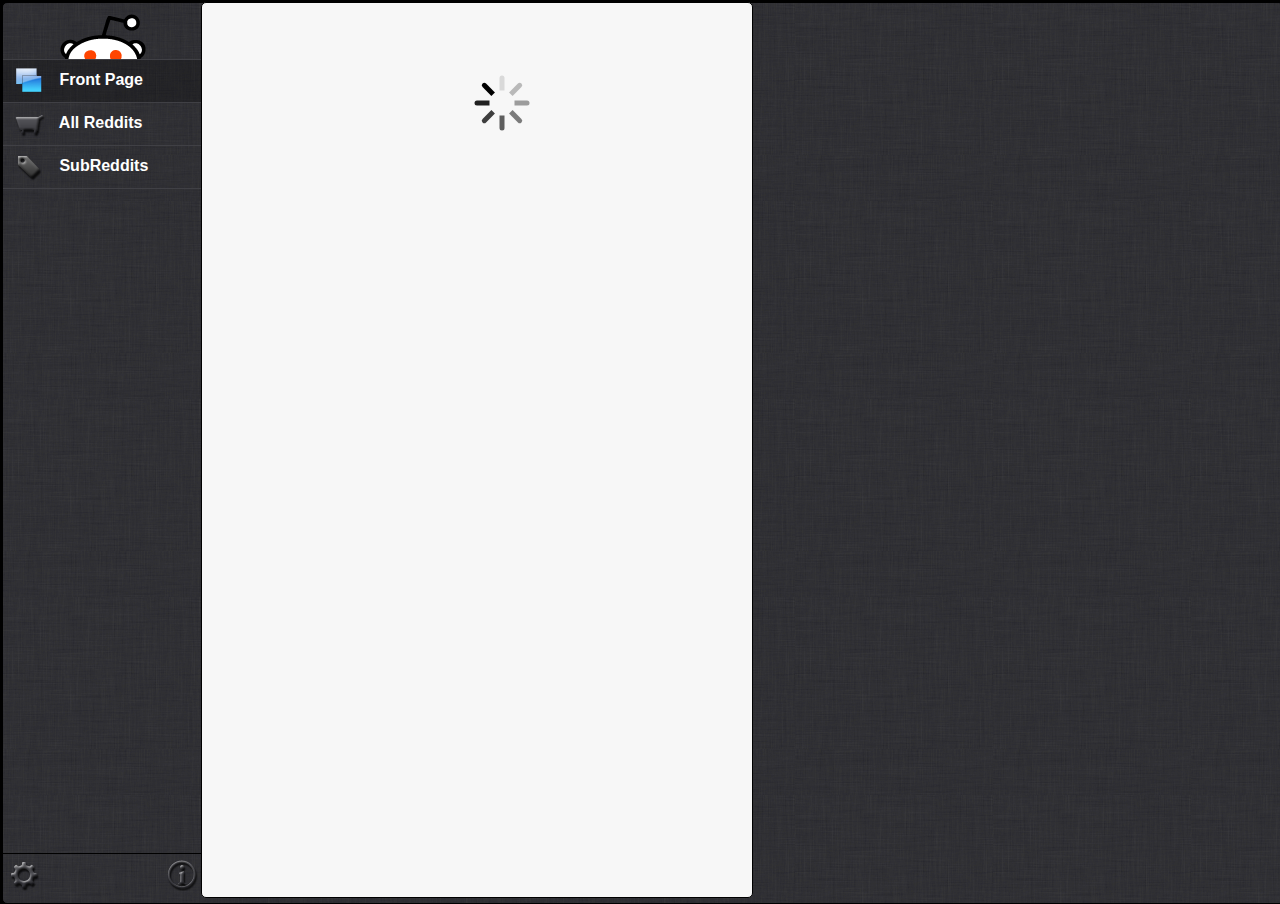
==== www/index.html @ 710328b3 "transitioned everything over to XCode/PhoneGap in main branch" ====
<!doctype html>
<html>
	<head>
		<meta name="viewport" content="width=device-width, initial-scale=1.0, maximum-scale=1.0, minimum-scale=1.0, user-scalable=no"/>
		<meta id="touch-event-mode" content="native"/>
		
		<title>Frink Reddit Client</title>
		
		<!-- jquery -->
		<script type="text/javascript" src="plugins/jquery/jquery-1.7.1.js"></script>
		
		<!-- fancybox -->
		<script type="text/javascript" src="plugins/fancybox/jquery.fancybox-1.3.4.pack.js"></script>
		<link type="text/css" rel="stylesheet" href="plugins/fancybox/jquery.fancybox-1.3.4.css" />
		
		<!-- iscroll -->
		<script type="text/javascript" src="plugins/iscroll/iscroll-4.0.js"></script>
		
		<!-- modals -->
		<script type="text/javascript" src="scripts/modals/settings.js"></script>
		<script type="text/javascript" src="scripts/modals/about.js"></script>
		<script type="text/javascript" src="scripts/modals/write.js"></script>
		
		<!-- objects -->
		<script type="text/javascript" src="scripts/objects/post.js"></script>
		<script type="text/javascript" src="scripts/objects/posts.js"></script>
		<script type="text/javascript" src="scripts/objects/comments.js"></script>
		<script type="text/javascript" src="scripts/objects/reddits.js"></script>
		<script type="text/javascript" src="scripts/objects/mail.js"></script>
		
		<!-- core -->
		<link type="text/css" rel="stylesheet" href="styles/frink.css" />	
		<script type="text/javascript" src="scripts/frink.js"></script>
		<script type="text/javascript" src="scripts/reddit-api.js"></script>
        
        
        <script type="text/javascript" charset="utf-8" src="phonegap-1.3.0.js"></script>
        <script type="text/javascript">
            
            
            // If you want to prevent dragging, uncomment this section
            /*
             function preventBehavior(e) 
             { 
             e.preventDefault(); 
             };
             document.addEventListener("touchmove", preventBehavior, false);
             */
            
            /* If you are supporting your own protocol, the var invokeString will contain any arguments to the app launch.
             see http://iphonedevelopertips.com/cocoa/launching-your-own-application-via-a-custom-url-scheme.html
             for more details -jm */
            /*
             function handleOpenURL(url)
             {
             // TODO: do something with the url passed in.
             }
             */
            
            function onBodyLoad()
            {		
                document.addEventListener("deviceready", onDeviceReady, false);
            }
            
            /* When this function is called, PhoneGap has been initialized and is ready to roll */
            /* If you are supporting your own protocol, the var invokeString will contain any arguments to the app launch.
             see http://iphonedevelopertips.com/cocoa/launching-your-own-application-via-a-custom-url-scheme.html
             for more details -jm */
            function onDeviceReady()
            {
                // do your thing!
                //navigator.notification.alert("PhoneGap is working")
            }
            
            </script>
		
	</head>		
	<body onload="onBodyLoad()">	
		
		<!-- used with some fancy css3 to make a spinny icon -->
		<div id="spinny">
			<div class="bar1"></div>
			<div class="bar2"></div>
			<div class="bar3"></div>
			<div class="bar4"></div>
			<div class="bar5"></div>
			<div class="bar6"></div>
			<div class="bar7"></div>
			<div class="bar8"></div>
		</div>
		
		
		
		<div id="main">
			
			<!-- LEFT BAR -->
			<div id="tabLeft">
				<div class="header"><img src="images/frink-head.png" alt="the Frink project" /></div>
				<ul>
					<li class="selected">
						<a href="#listpage" r="" tab="tabPosts" id="linkPosts">
							<div>
								<img src="images/icons/front-page-selected.png" alt="visit the frink home page" />						
								Front Page						
							</div>
						</a>
					</li>
					<li>
						<a href="#listpage" r="all" tab="tabPosts" id="linkAll">
							<div>
								<img src="images/icons/all-reddits-emboss.png" alt="visit the frink home page" />
								All Reddits
							</div>
						</a>
					</li>
					<li>
						<a href="#tab" tab="tabReddits" id="linkReddits">
							<div>
								<img src="images/icons/sub-reddits-emboss.png" alt="visit the frink home page" />
								SubReddits
							</div>
						</a>
					</li>
					<li id="liMail" style="display:none;">
						<a href="#tab" tab="tabMail" id="linkMail">
							<div>
								<img src="images/icons/mail-emboss.png" alt="visit the frink home page" />
								Mail
							</div>
						</a>
					</li>
				</ul>
				<div id="footer">
					<!--<a href="#tabWrite" id="btnWritePost"><img src="images/icons/Edit.png" alt="Make new post"></a></li>-->
					<a href="#tabSettings" id="btnSettings"><img src="images/icons/settings-emboss.png" alt="Settings"></a>
					<a href="#tabAbout" id="btnAbout"><img src="images/icons/info-emboss.png" alt="About"></a>
				</div>			
			</div>
			
			<!-- MIDDLE PANEL -->
			<div id="middle">
				
				<!-- LIST PAGE -->
				<div id="tabPosts" class="tab">
					<ul id="posts"></ul>
				</div>
				
				<!-- REDDITS -->
				<div id="tabReddits" class="tab" style="display:none;">
					<ul id="reddits"></ul>
				</div>
				
					
				<!-- MAIL -->
				<div id="tabMail" class="tab" style="display:none;">
					<div>
						<div id="messageTypeList">
							<ul>
								<li class="selected">inbox</li>
								<li>sent</li>
								<li>comments</li>
								<li>moderator</li>
							</ul>
						</div>
						<div style="clear:both">&nbsp;</div>
						<ul id="messages"></ul>
					</div>		
				</div>
			</div>
			
			<!-- POST -->
			<div id="tabPost">
				<div id="post-header"></div>
				<div id="post-content">
					
					<div id="post-content-scroller" style="position: relative; width: 100%;height: 100%; display: none;">
						<div id="mask" style="position:absolute; left: 0px; right: 0px; top: 0px; bottom: 0px;">
							<div id="faker">
								<iframe id="contentFrame" style="pointer-events: none;" scrolling="no"></iframe>
							</div>		
						</div>
					</div>
					
					<div id="post-comments-scroller" style="display:none">
						<div id="post-comments"></div>
					</div>
				</div>
			</div>
			
			
			<!--
				MODALS 
				_____________________
				this is the html for the modals created from the bottom icons of the left bar
			-->
					
			<!-- WRITE -->
			<div class="modal">
				<div class="modal-content" id="tabWrite">
					<h2>New Post</h2>
					<form id="frmWrite">
						<input type="textbox" id="txtWrite"/>
						<div class="modal-footer">
							<input type="button" value="post" id="btnWrite">
							<input type="button" value="cancel" class="close-button">
						</div>
					</form>
				</div>
			</div>
			
			<!-- SETTINGS -->
			<div class="modal">
				<div class="modal-content" id="tabSettings">
					<div class="modal-title">Settings</div>
					
					<div class="modal-body">
						<div id="loggedIn" style="display:none">
							Logged in as:
							<input type="text" disabled="true" id="loggedUserName" />
							<div class="modal-footer">
								<input type="button" value="log out" id="btnLogOut" />
								<input type="button" value="cancel" class="close-button">
							</div>
						</div>
						
						<div id="loggedOut">
							<div>
								<label for="username">Username:</label>
								<input type="text" name="username" id="username" value=""  />
							</div>
							<br />	
							<div>
								<label for="password">Password:</label>
								<input type="password" name="password" id="password" value="" />
							</div>	
							<br />
							<div class="modal-footer">
								<input type="button" value="save" id="btnSaveSettings" />
								<input type="button" value="cancel" class="close-button">
							</div>
						</div>		
					</div>
				</div>
			</div>
			
			<!-- ABOUT -->
			<div class="modal">
				<div class="modal-content" id="tabAbout">
					<div class="modal-title">About Frink!</div>
					<div class="modal-body">
					
						Version 1.1
						<br />
						A reddit application for tablets by reddit user <a href="http://www.reddit.com/user/justinblat/" target="_blank">justinblat</a>.
						<br />
						<br />
						<div class="link-box" style="width: 250px;">
							<ul>
								<li href="http://jbeckwith.com">Visit the Blog</li>
								<li href="http://twitter.com/frinkapp">Frink! on Twitter</li>
								<li href="https://github.com/JustinBeckwith/frink">View the Source</li>
								<li href="https://github.com/JustinBeckwith/frink/issues">Report a Bug</li>
							</ul>
						</div>
						<div style="clear:both">&nbsp;</div>
						<div class="modal-footer">
							<input type="button" value="close" class="close-button">
						</div>
					</div>
				</div>
			</div>
		</div>			
	</body>
</html>
---- www/styles/frink.css ----
/*--------------------------------------------------------------------------
--
-- MAIN
--
--------------------------------------------------------------------------*/

html {
	height: 100%;
	width: 100%;
}

body {
	font-family: verdana, arial;
	height: 100%;
	width: 100%;
	background-color: #000000;
	margin: 0px;
	padding: 2px;
	overflow: hidden;
}

#main {
	width: 100%;
	height: 100%;
	border-radius: 5px;
	border: 1px solid #000000;
	background-image: url('../images/hash-background.png');
	margin-right: -10px;
	margin-bottom: -10px;
}

#middle {
	position: absolute;
	background-color: #F7F7F7;
	left: 201px;
	top: 2px;
	bottom: 2px;
	width: 550px;
	border-radius: 5px;
	border: 1px solid #000000;
	padding-top: 5px;
	padding-bottom: 5px;
}


#middle .tab {
	height: 100%;
}


.empty {
	color: #FF0000;
}

label {
	display: block;
}

form div {
	padding-bottom: 15px;
}

input[type=text], input[type=password] {
	width: 100%;
}

/*--------------------------------------------------------------------------
--
-- MODALS
--
--------------------------------------------------------------------------*/


.modal {
	display: none;
}

.modal-title {
	padding: 15px;
	background-color: #AAAAAA;
	font-weight: bold;
	margin-bottom: 15px;
	border: 1px solid #000000;
}

.modal-content {
	min-height: 200px;
	min-width: 490px;
	color: #000000;
	font-weight: bold;
	background-image: url('../images/big-frink-head-3.png');
	background-repeat:no-repeat;
	background-position-x: center;
	background-position-y: bottom;
	text-align: center;
}

.modal-body {
	text-align: left;
	margin: auto;
	padding: 10px;
	display: inline-block;
}

.modal-content a {
	color: #000000;
}

.modal-footer {
	margin-top: 15px;
	text-align: center;
	padding: 10px;
	min-width: 300px;
}

.modal-footer input[type=button] {
	font-size: 1.2em;
}

.link-box {
	margin-left: auto;
	margin-right: auto;
	padding: 0px;
}

.link-box ul {
	display: inline;
	padding: 0px;
	margin: 0px;
	list-style-type: none;
}

.link-box ul li {
	background-color: #F3F3F3;
	border: 1px solid #000000;
	padding: 10px;
}

.link-box ul a {
	font-weight: normal;
	color: #000000;
	text-decoration: none;
}



/*--------------------------------------------------------------------------
--
-- LEFT BAR
--
--------------------------------------------------------------------------*/

#tabLeft {
	float: left;
	width: 200px;
	border-right: 1px solid #000000;
	top: 2px;
	bottom: 2px;
	margin-bottom: -10px;
}

#tabLeft .header {
	padding-top: 10px;
	text-align: center;
}
#tabLeft .header img {
	display: block;
	margin-right: auto;
	margin-left: auto;
}

#tabLeft ul {
	margin: 0px;
	padding: 0px;
	list-style-type: none;
	border-top: 1px solid #404045;
}

#tabLeft ul li {
	padding: 5px 0px 5px 0px;
	border-bottom: 1px solid #404045;
}

#tabLeft .selected {
	background: rgba(0, 0, 0, .25);
	/*background-image: -webkit-gradient(linear, 0% 0%, 0% 100%, from(#5F99CF), to(#000000));*/
}

#tabLeft .selected img {
	opacity: 1.0; 
}

#tabLeft ul li img {
	vertical-align: middle;
	border: 0;
	padding: 0px 10px 0px 10px;
}

#tabLeft a {
    font-weight: bold;
    text-decoration: none;
	color: white;
}

#footer {
	float: left;
	position: fixed;
	bottom: 0px;
	width: 200px;
	border-top: 1px solid #000000;
	padding: 5px 0px 5px 0px;
	text-align: center;
}

#footer img {
	border: 0;
}

#btnAbout {
	float:right;
	margin-right: 5px;
}

#btnSettings {
	float:left;
	margin-left: 5px;
}

/*--------------------------------------------------------------------------
--
-- REDDITS
--
--------------------------------------------------------------------------*/

#reddits {
	margin: 0px;
	padding: 0px;
	text-align: left;
	list-style-type: none;
}

#reddits a {
	text-decoration: none;
	color: #333333;
}

#reddits li {
	background-color: #F3F3F3;
	border-bottom: 2px solid #CCCCCC;
	padding: 10px;
}

/*--------------------------------------------------------------------------
--
-- POSTS
--
--------------------------------------------------------------------------*/

#posts {
	list-style-type: none;
	text-align: left;
	padding: 0px;
}

#posts li {
	cursor: pointer;
}


#posts a {
	text-decoration: none;
	color: #333333;
}

.post {
	background-color: #F3F3F3;
	border-bottom: 2px solid #CCCCCC;
	padding: 10px;
	overflow: auto;
}

.post-middle { 
	max-width: 200px;
	float: left;
}

.domain {
	font-size: 0.8em;
}

.post img {
	float: left;
	overflow: auto;
	margin-right: 10px;
	border: 0px;
	max-width: 70px;
}

.bottombar {
	font-size: 0.8em;
}

.score {
	color: #FF0000;
}

.post-left {
	overflow: hidden;
}

.post-footer {
	padding: 5px;
}

.num_comments {
	float: right;
	font-size: 0.7em;
}

.hours {
	font-size: 0.7em;
}


/*--------------------------------------------------------------------------
--
-- POST DETAILS
--
--------------------------------------------------------------------------*/

#tabPost {
	position: absolute;
	left: 201px;
	top: 2px;
	bottom: 2px;
	padding: 0px;
	overflow: hidden;
	border-left: 1px solid #000000;
	z-index: 10;
	background-color: #FFFFFF;
	-webkit-box-shadow:-10px 0px 20px #000000;
	display: none;
}

#post-content {
	width: 100%;
	height: 100%;
}

#contentFrame {
	width: 100%;
	height: 100%;
	border: none;
	overflow: auto;
}

#post-header {
	
}

#post-header .post {
	background-color: #F7F7F7;
	border-bottom: 1px solid #D9D9D9;
	color: #040404;
	cursor: pointer;
	overflow: auto;
}

/** total hack, use new box model stuff in CSS3 when time **/
#post-header .post .post-left {
	float: left;
}

#controlBar {
	list-style-type: none;
	float: right;
	margin: 0px;
}

#controlBar li {
	display: inline;
}

#controlBar li img {
	border: 0px;
	padding-left: 5px;
}

/*--------------------------------------------------------------------------
--
-- COMMENTS
--
--------------------------------------------------------------------------*/

#post-comments-scroller {
	padding: 10px;
	overflow-y: auto;
	height: 100%;
}


#post-comments {

}

.comment-body {
	padding-bottom: 15px;
}

.replies {
	border-left: 1px solid #CCCCCC;
	padding-left: 25px;
}


.username a {
	text-decoration: none;
	font-weight: bold;
	color: #336699;
}

.expand {
	font-weight: bold;
	color: #336699;
	cursor: pointer;
}

.reply-header {
	font-size: x-small;
	color: #888888;
	padding-bottom: 5px;
}

.reply-header span {
	padding-right: 8px;
}


/*--------------------------------------------------------------------------
--
-- MAIL
--
--------------------------------------------------------------------------*/


#messageTypeList {
	padding: 15px;
	background-color: #F3F3F3;
}


#messageTypeList ul {
	border: 1px solid #000000;
	border-radius: 10px;
	background-color: #AAAAAA;
	font-size: 0.8em;
	font-weight: bold;
	float: left;
	padding: 0px;
	width: 100%;
	list-style: none;
}

#messageTypeList ul li {
	float: left;
    width: 25%;
    margin-right: -1px;
    padding: 6px 0;  
	border-left: 1px solid #000000;
	cursor: pointer;
	text-align: center;
}

#messageTypeList ul li:first-child {
	border-left: none;
}

#messageTypeList ul li.selected {
	background-color: #404045;
	color: #FFFFFF;
}

#messageTypeList ul li:first-child.selected {
    -webkit-border-bottom-left-radius: 10px;
    -webkit-border-top-left-radius: 10px;
    border-bottom-left-radius: 10px;
    border-top-left-radius: 10px;
}

#messageTypeList ul li:last-child.selected {
    -webkit-border-bottom-right-radius: 10px;
    -webkit-border-top-right-radius: 10px;
    border-bottom-right-radius: 10px;
    border-top-right-radius: 10px;
}

#messages {
	margin: 0px;
	padding: 0px;
	text-align: left;
	list-style-type: none;
}

#messages a {
	text-decoration: none;
	color: #333333;
}


#messages .username a {
	text-decoration: none;
	font-weight: bold;
	color: #336699;
}


#messages li {
	background-color: #F3F3F3;
	border-bottom: 2px solid #CCCCCC;
	padding: 10px;
}

.message-body {
	font-size: 0.8em;
}

.message-header {
	font-size: x-small;
	color: #888888;
	padding-bottom: 5px;
}

.message-header span {
	padding-right: 8px;
}





/*--------------------------------------------------------------------------
--
-- SPINNY
--
--------------------------------------------------------------------------*/

#spinny {
	display:none;
	position: absolute;
	width:100px;
	height:100px;
	margin:25px;
	float:left;
	top: 25px;
	left: 400px;
	z-index: 100;
	-webkit-transform:scale(0.5);
	-webkit-animation-name: rotateThis;
  	-webkit-animation-duration:2s;
  	-webkit-animation-iteration-count:infinite;
  	-webkit-animation-timing-function:linear;
}

#spinny div {
  width:10px;
  height:30px;
  background:#000;
  position:absolute;
  top:35px;
  left:45px;
  -webkit-border-top-left-radius:10px;
  -webkit-border-top-right-radius:10px;
}


.bar1 {
  -webkit-transform:rotate(0deg) translate(0, -40px);opacity:0.12;
}
.bar2 {
  -webkit-transform:rotate(45deg) translate(0, -40px);opacity:0.25;
}
.bar3 {
  -webkit-transform:rotate(90deg) translate(0, -40px);opacity:0.37;
}
.bar4 {
  -webkit-transform:rotate(135deg) translate(0, -40px);opacity:0.50;
}
.bar5 {
  -webkit-transform:rotate(180deg) translate(0, -40px);opacity:0.62;
}
.bar6 {
  -webkit-transform:rotate(225deg) translate(0, -40px);opacity:0.75;
}
.bar7 {
  -webkit-transform:rotate(270deg) translate(0, -40px);opacity:0.87;
}
.bar8 {
  -webkit-transform:rotate(315deg) translate(0, -40px);opacity:1;
}

@-webkit-keyframes rotateThis {
  from {-webkit-transform:scale(0.5) rotate(0deg);}
  to {-webkit-transform:scale(0.5) rotate(360deg);}
}
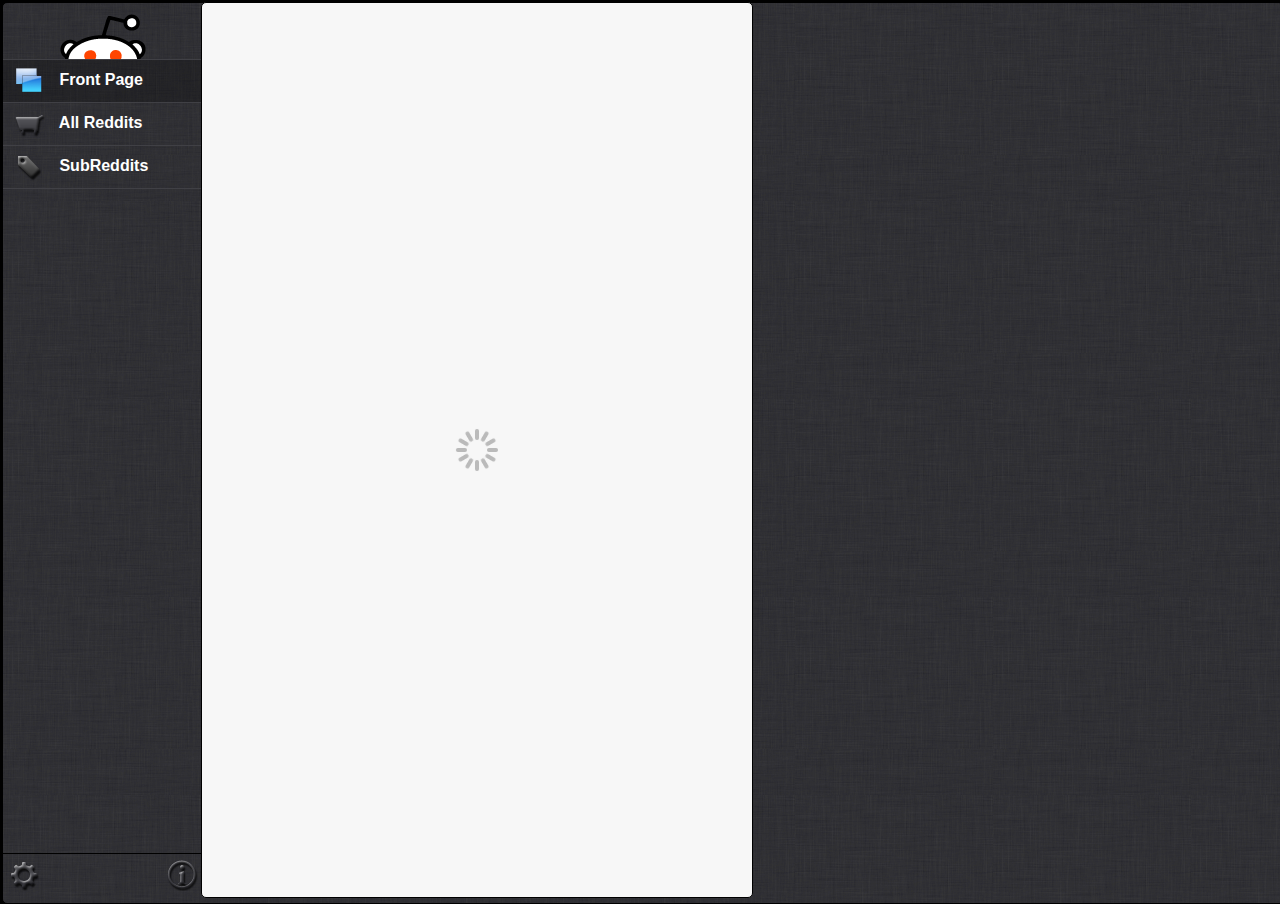
==== commit 83aa8f88: "updated spinner, fixed comment scrolling issue" ====
--- a/www/index.html
+++ b/www/index.html
@@ -15,6 +15,9 @@
 		
 		<!-- iscroll -->
 		<script type="text/javascript" src="plugins/iscroll/iscroll-4.0.js"></script>
+        
+        <!-- spin -->
+        <script type="text/javascript" src="plugins/spin/spin.min.js"></script>
 		
 		<!-- modals -->
 		<script type="text/javascript" src="scripts/modals/settings.js"></script>
@@ -33,63 +36,36 @@
 		<script type="text/javascript" src="scripts/frink.js"></script>
 		<script type="text/javascript" src="scripts/reddit-api.js"></script>
         
-        
+        <!-- phone gap -->
         <script type="text/javascript" charset="utf-8" src="phonegap-1.3.0.js"></script>
+        
+        <!-- phone gap plugins -->
+        <script type="text/javascript" charset="utf-8" src="plugins/SimpleBrowser.js"></script>
+        
         <script type="text/javascript">
             
-            
-            // If you want to prevent dragging, uncomment this section
-            /*
-             function preventBehavior(e) 
-             { 
-             e.preventDefault(); 
-             };
-             document.addEventListener("touchmove", preventBehavior, false);
-             */
-            
-            /* If you are supporting your own protocol, the var invokeString will contain any arguments to the app launch.
-             see http://iphonedevelopertips.com/cocoa/launching-your-own-application-via-a-custom-url-scheme.html
-             for more details -jm */
-            /*
-             function handleOpenURL(url)
-             {
-             // TODO: do something with the url passed in.
-             }
-             */
+            var simpleBrowser = null;
             
             function onBodyLoad()
             {		
                 document.addEventListener("deviceready", onDeviceReady, false);
             }
             
-            /* When this function is called, PhoneGap has been initialized and is ready to roll */
-            /* If you are supporting your own protocol, the var invokeString will contain any arguments to the app launch.
-             see http://iphonedevelopertips.com/cocoa/launching-your-own-application-via-a-custom-url-scheme.html
-             for more details -jm */
             function onDeviceReady()
             {
-                // do your thing!
-                //navigator.notification.alert("PhoneGap is working")
+                try {
+                    
+                    simpleBrowser = window.plugins.simpleBrowser;
+                    
+                } catch (ex) {
+                    navigator.notification.alert(":(");
+                }
             }
             
             </script>
 		
 	</head>		
 	<body onload="onBodyLoad()">	
-		
-		<!-- used with some fancy css3 to make a spinny icon -->
-		<div id="spinny">
-			<div class="bar1"></div>
-			<div class="bar2"></div>
-			<div class="bar3"></div>
-			<div class="bar4"></div>
-			<div class="bar5"></div>
-			<div class="bar6"></div>
-			<div class="bar7"></div>
-			<div class="bar8"></div>
-		</div>
-		
-		
 		
 		<div id="main">
 			
@@ -172,15 +148,6 @@
 			<div id="tabPost">
 				<div id="post-header"></div>
 				<div id="post-content">
-					
-					<div id="post-content-scroller" style="position: relative; width: 100%;height: 100%; display: none;">
-						<div id="mask" style="position:absolute; left: 0px; right: 0px; top: 0px; bottom: 0px;">
-							<div id="faker">
-								<iframe id="contentFrame" style="pointer-events: none;" scrolling="no"></iframe>
-							</div>		
-						</div>
-					</div>
-					
 					<div id="post-comments-scroller" style="display:none">
 						<div id="post-comments"></div>
 					</div>
--- a/www/styles/frink.css
+++ b/www/styles/frink.css
@@ -347,13 +347,6 @@
 	height: 100%;
 }
 
-#contentFrame {
-	width: 100%;
-	height: 100%;
-	border: none;
-	overflow: auto;
-}
-
 #post-header {
 	
 }
@@ -396,6 +389,10 @@
 	padding: 10px;
 	overflow-y: auto;
 	height: 100%;
+    width: 100%;
+    position: absolute;
+    -webkit-box-sizing: border-box;
+    box-sizing: border-box;
 }
 
 
@@ -535,73 +532,3 @@
 }
 
 
-
-
-
-/*--------------------------------------------------------------------------
---
--- SPINNY
---
---------------------------------------------------------------------------*/
-
-#spinny {
-	display:none;
-	position: absolute;
-	width:100px;
-	height:100px;
-	margin:25px;
-	float:left;
-	top: 25px;
-	left: 400px;
-	z-index: 100;
-	-webkit-transform:scale(0.5);
-	-webkit-animation-name: rotateThis;
-  	-webkit-animation-duration:2s;
-  	-webkit-animation-iteration-count:infinite;
-  	-webkit-animation-timing-function:linear;
-}
-
-#spinny div {
-  width:10px;
-  height:30px;
-  background:#000;
-  position:absolute;
-  top:35px;
-  left:45px;
-  -webkit-border-top-left-radius:10px;
-  -webkit-border-top-right-radius:10px;
-}
-
-
-.bar1 {
-  -webkit-transform:rotate(0deg) translate(0, -40px);opacity:0.12;
-}
-.bar2 {
-  -webkit-transform:rotate(45deg) translate(0, -40px);opacity:0.25;
-}
-.bar3 {
-  -webkit-transform:rotate(90deg) translate(0, -40px);opacity:0.37;
-}
-.bar4 {
-  -webkit-transform:rotate(135deg) translate(0, -40px);opacity:0.50;
-}
-.bar5 {
-  -webkit-transform:rotate(180deg) translate(0, -40px);opacity:0.62;
-}
-.bar6 {
-  -webkit-transform:rotate(225deg) translate(0, -40px);opacity:0.75;
-}
-.bar7 {
-  -webkit-transform:rotate(270deg) translate(0, -40px);opacity:0.87;
-}
-.bar8 {
-  -webkit-transform:rotate(315deg) translate(0, -40px);opacity:1;
-}
-
-@-webkit-keyframes rotateThis {
-  from {-webkit-transform:scale(0.5) rotate(0deg);}
-  to {-webkit-transform:scale(0.5) rotate(360deg);}
-}
-
-
-
